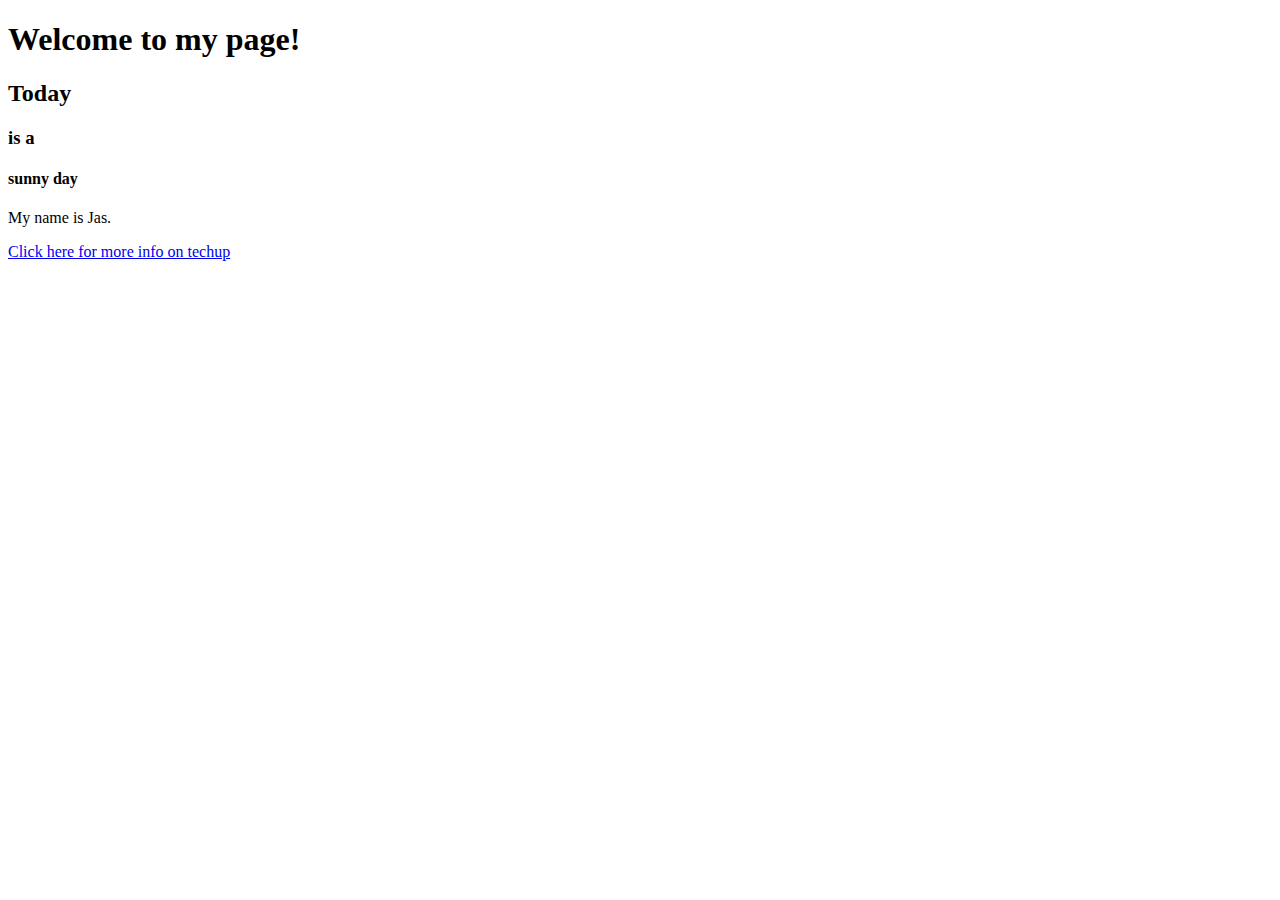
==== index.html @ b4910080 "first commit" ====
<!DOCTYPE html>
<html>
<head>
    <title>Techup Jas </title>
</head>
<body>
    <h1> Welcome to my page! </h1>
    <h2> Today </h2>
    <h3> is a </h3>
    <h4> sunny day </h4>
    <p> My name is Jas. </p>
    <a href="https://info.techup.today/" target="_blank">Click here for more info on techup </a>
</body>
</html>
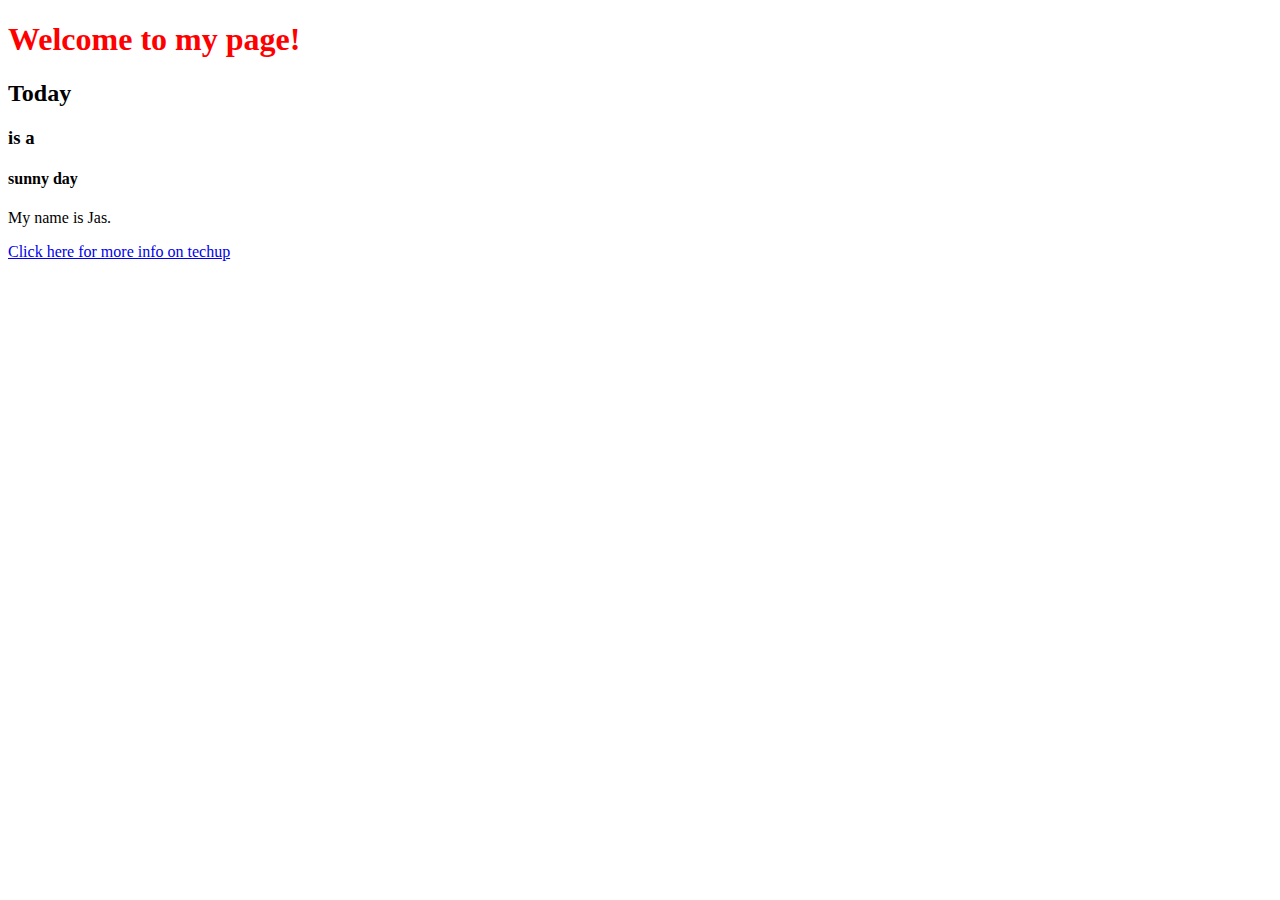
==== commit 6c644231: "test2" ====
--- a/index.html
+++ b/index.html
@@ -2,6 +2,7 @@
 <html>
 <head>
     <title>Techup Jas </title>
+    <link rel ="stylesheet" href="style.css"/>
 </head>
 <body>
     <h1> Welcome to my page! </h1>
--- a/style.css
+++ b/style.css
@@ -0,0 +1 @@
+h1 {color: red}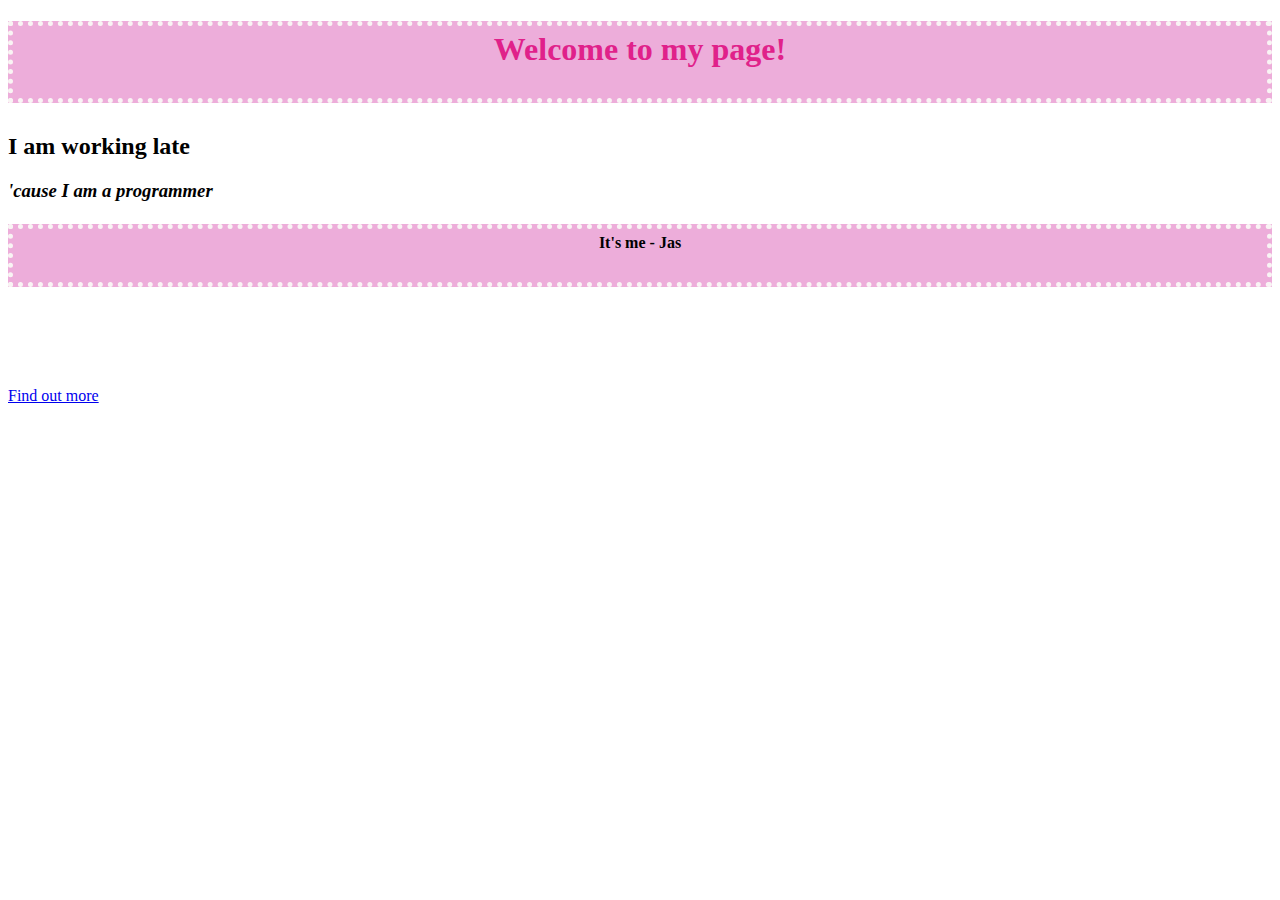
==== commit 4a67d942: "test3" ====
--- a/index.html
+++ b/index.html
@@ -6,10 +6,9 @@
 </head>
 <body>
     <h1> Welcome to my page! </h1>
-    <h2> Today </h2>
-    <h3> is a </h3>
-    <h4> sunny day </h4>
-    <p> My name is Jas. </p>
-    <a href="https://info.techup.today/" target="_blank">Click here for more info on techup </a>
+    <h2> I am working late </h2>
+    <h3><i> 'cause I am a programmer</i></h3>
+    <p><h4 class="End_Box" id="important"> It's me - Jas </h4></p>
+    <a href="https://info.techup.today/" target="_blank">Find out more </a>
 </body>
 </html>
--- a/style.css
+++ b/style.css
@@ -1 +1,26 @@
-h1 {color: red}+/* Style for H1 text */
+h1 {
+    color: #E0218A;
+    background-color: rgb(237, 173, 218);
+    text-align: center;
+    border: 5px rgb(249, 244, 244) dotted;
+    padding-top: 5px;
+    padding-bottom: 30px;
+    margin-bottom: 30px;
+}
+    
+
+.End_Box {
+    color: #eee4ea;
+    background-color: rgb(237, 173, 218);
+    text-align: center;
+    border: 5px rgb(249, 244, 244) dotted;
+    font: 200px;
+    padding-top: 5px;
+    padding-bottom: 30px;
+    margin-bottom: 100px;
+}
+
+#important {
+    color: black
+}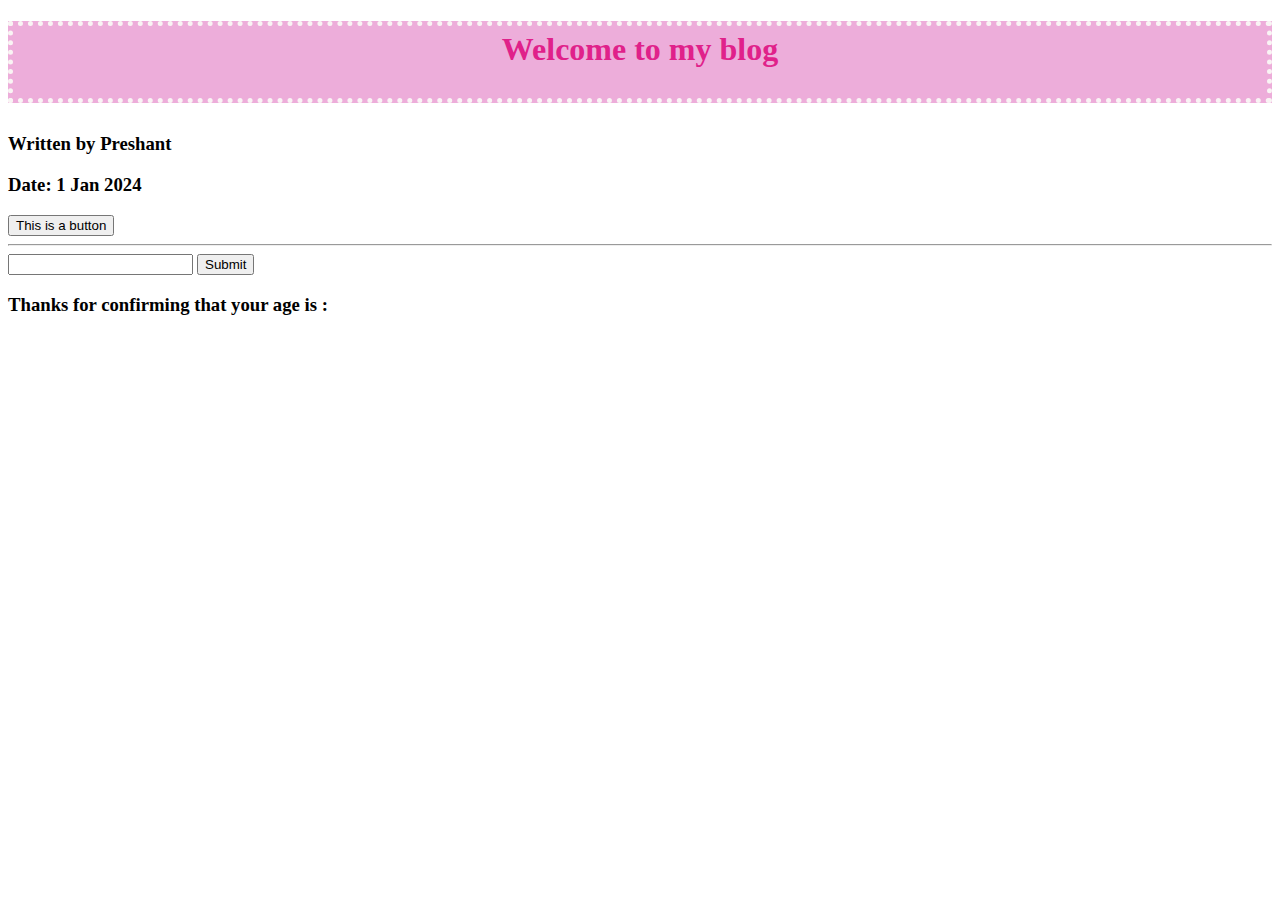
==== commit 3e633683: "completed JS lesson" ====
--- a/index.html
+++ b/index.html
@@ -3,12 +3,21 @@
 <head>
     <title>Techup Jas </title>
     <link rel ="stylesheet" href="style.css"/>
+    <script src="script.js"></script>
 </head>
 <body>
-    <h1> Welcome to my page! </h1>
-    <h2> I am working late </h2>
-    <h3><i> 'cause I am a programmer</i></h3>
-    <p><h4 class="End_Box" id="important"> It's me - Jas </h4></p>
-    <a href="https://info.techup.today/" target="_blank">Find out more </a>
+    <h1> Welcome to my blog </h1>
+    <h3> Written by Preshant </h3>
+    <h3> Date: 1 Jan 2024 </h3>
+
+    <button onclick="sayHello()">This is a button</button>
+    
+    <hr>
+
+    <input type="text" name="Age" id="user-input">
+    <button onclick="showAge()">Submit </button>
+
+    <h3> Thanks for confirming that your age is <span id="header-age">: </span></h3>
+
 </body>
 </html>
